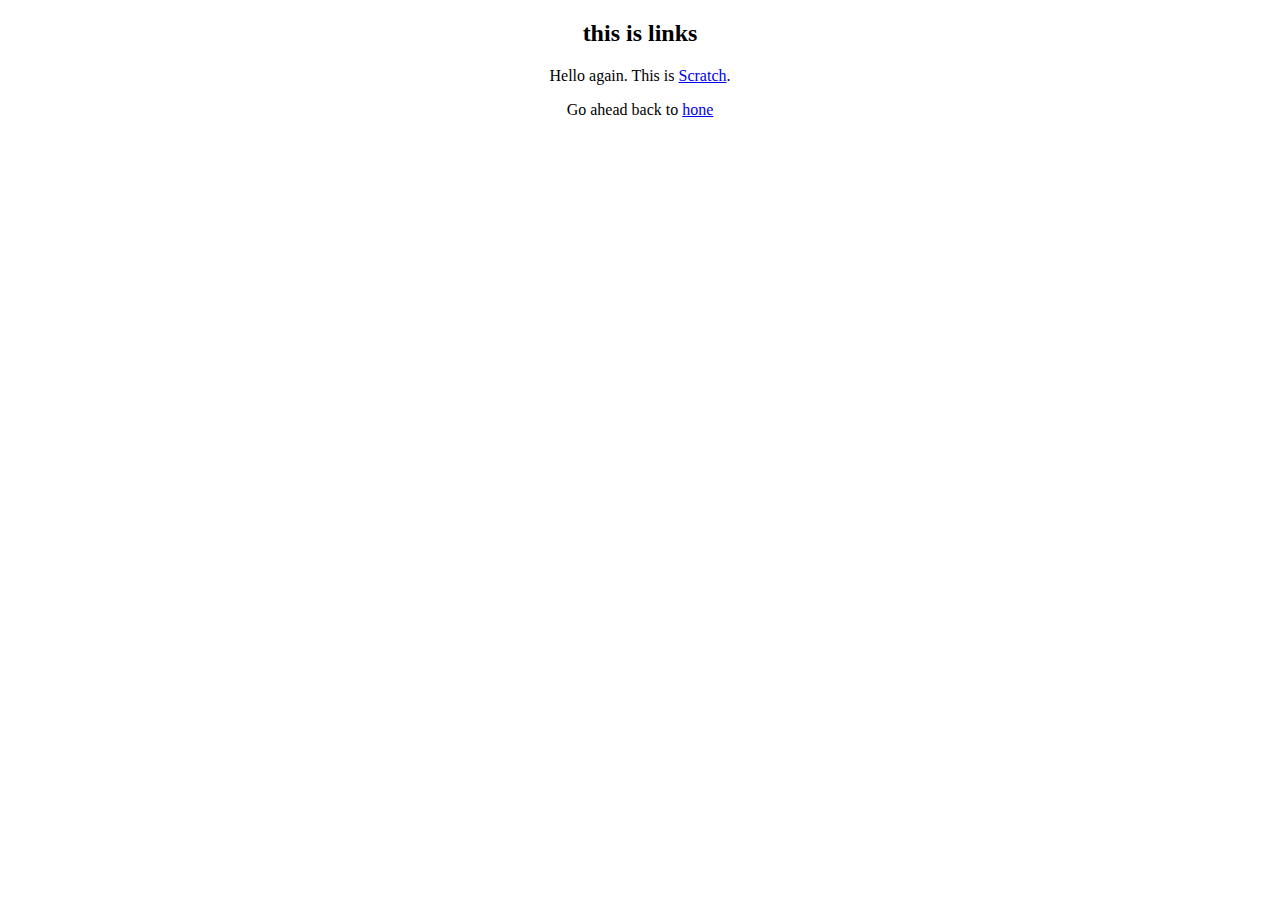
==== links.html @ c396f168 "Add files via upload" ====
<!DOCTYPE html>
<html>

<head>
<title>A simple web page</title>
</head>

<body>

<center>

<h2>this is links</h2>

<p>Hello again. This is <a href="https://www.scratch.mit.edu/" target="_blank">Scratch</a>.</p>

<p>Go ahead back to <a href="index.html">hone</p>

<p><iframe width="560" height="315" src="https://www.youtube.com/embed/Z4pCqK-V_Wo" title="YouTube video player" frameborder="0" allow="accelerometer; autoplay; clipboard-write; encrypted-media; gyroscope; picture-in-picture; web-share" allowfullscreen></iframe></p>

<p><iframe width="560" height="315" src="https://www.youtube.com/embed/salY_Sm6mv4" title="YouTube video player" frameborder="0" allow="accelerometer; autoplay; clipboard-write; encrypted-media; gyroscope; picture-in-picture; web-share" allowfullscreen></iframe></p>

</center>
</body>
</html>
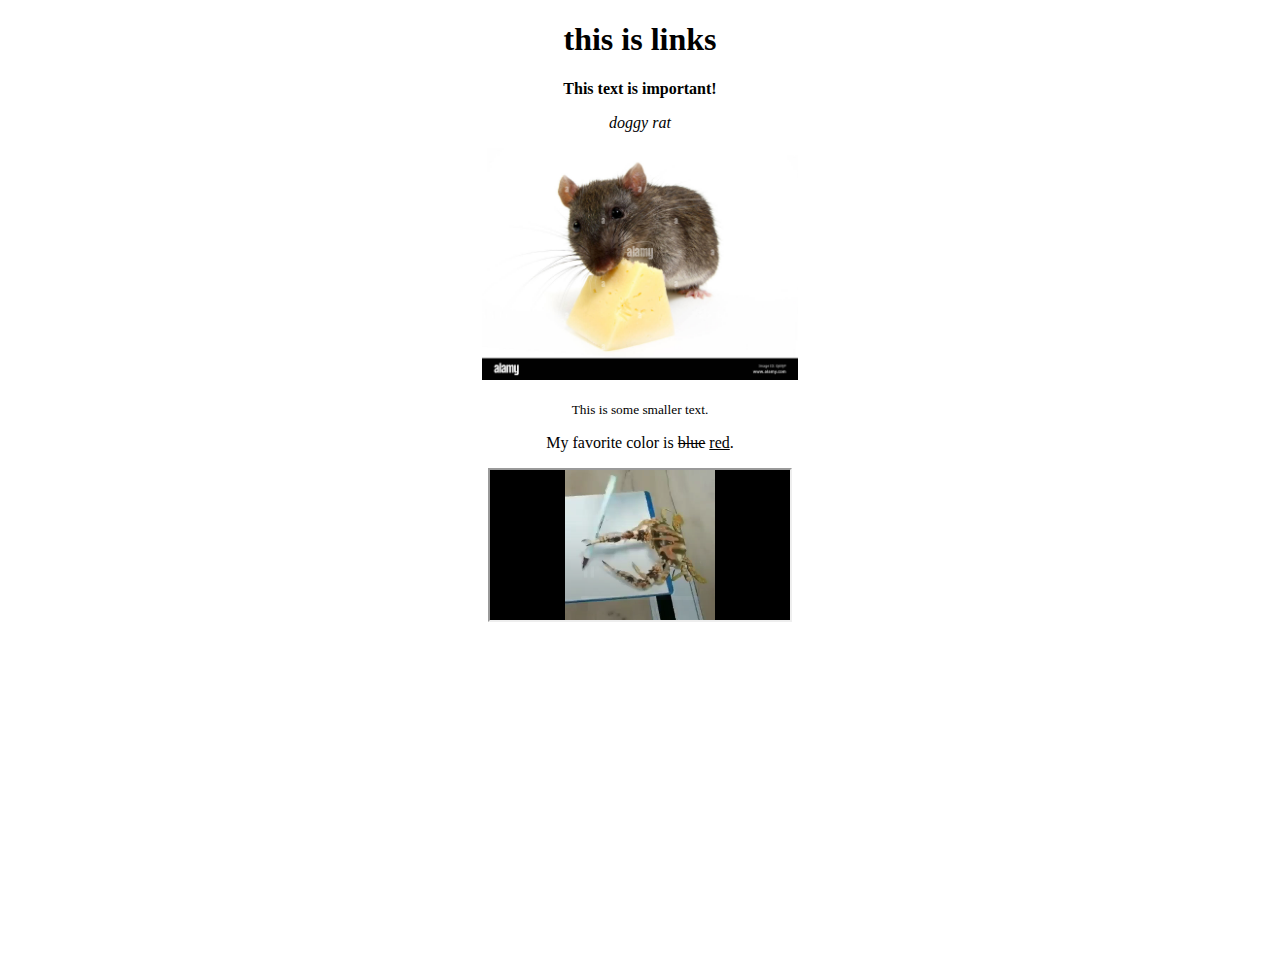
==== commit 302d72d8: "Add files via upload" ====
--- a/links.html
+++ b/links.html
@@ -3,17 +3,29 @@
 
 <head>
 <title>A simple web page</title>
+<link rel="shortcut icon" type="x-icon" href="amazon.png">
 </head>
 
 <body>
 
 <center>
 
-<h2>this is links</h2>
+<h1>this is links</h1>
+
+<p><strong>This text is important!</strong></p>
+<p><i>doggy rat</i></p>
+
+<img width="25%" height="25%" src="ratmunching.jpg">
+
+<p><small>This is some smaller text.</small></p>
+
+<p>My favorite color is <del>blue</del> <ins>red</ins>.</p>
+
+<p><iframe src="crab.mp4">
 
 <p>Hello again. This is <a href="https://www.scratch.mit.edu/" target="_blank">Scratch</a>.</p>
 
-<p>Go ahead back to <a href="index.html">hone</p>
+<p>Go ahead back to <a href="index.html">go back GO BACK GO BACK</p>
 
 <p><iframe width="560" height="315" src="https://www.youtube.com/embed/Z4pCqK-V_Wo" title="YouTube video player" frameborder="0" allow="accelerometer; autoplay; clipboard-write; encrypted-media; gyroscope; picture-in-picture; web-share" allowfullscreen></iframe></p>
 
